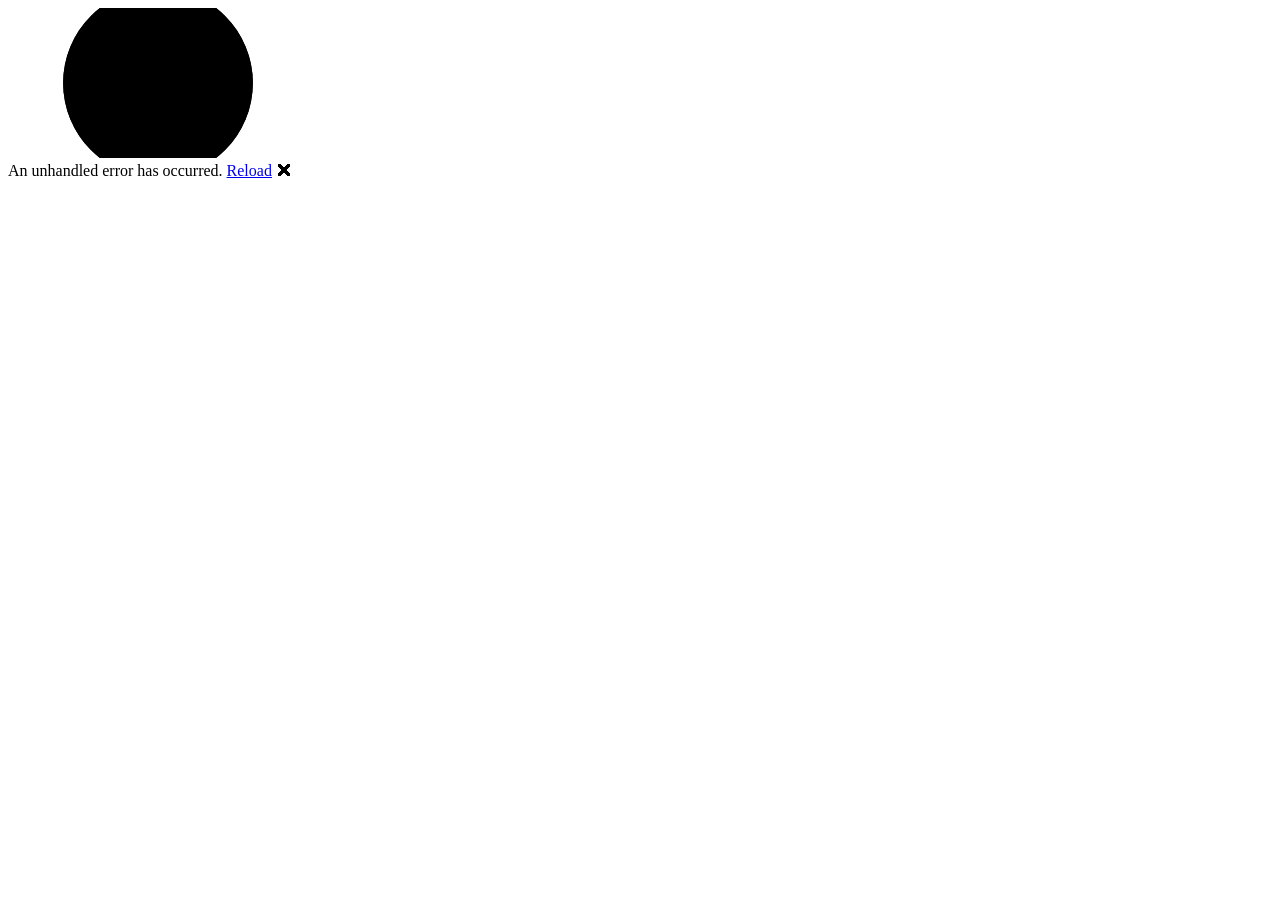
==== wwwroot/index.html @ 51a7ab69 "initial" ====
<!DOCTYPE html>
<html lang="en">

<head>
    <meta charset="utf-8" />
    <meta name="viewport" content="width=device-width, initial-scale=1.0" />
    <title>Piaskownica</title>
    <base href="/" />
    <link rel="preload" id="webassembly" />
    <link rel="stylesheet" href="css/app.css" />
    <link rel="icon" type="image/png" href="favicon.png" />
    <link href="Piaskownica.styles.css" rel="stylesheet" />
    <link href="_content/Komponenty/css/variables.css" rel="stylesheet" />
    <script type="importmap"></script>
    <script src="js/scripts.js"></script>
</head>

<body>
    <div id="app">
        <svg class="loading-progress">
            <circle r="40%" cx="50%" cy="50%" />
            <circle r="40%" cx="50%" cy="50%" />
        </svg>
        <div class="loading-progress-text"></div>
    </div>

    <div id="blazor-error-ui">
        An unhandled error has occurred.
        <a href="." class="reload">Reload</a>
        <span class="dismiss">🗙</span>
    </div>
    <script src="_framework/blazor.webassembly#[.{fingerprint}].js"></script>
</body>

</html>
---- wwwroot/css/app.css ----
/*
    accent: 34E68A
    gray: 8B8D98
    background: FAFAFA
*/

:root, .light, .light-theme {
    --accent-1: #f5f9f6;
    --accent-2: #eef6f0;
    --accent-3: #d9f4e0;
    --accent-4: #c3efd1;
    --accent-5: #ade7bf;
    --accent-6: #93dcac;
    --accent-7: #71cc93;
    --accent-8: #30b970;
    --accent-9: #00cc72;
    --accent-10: #00c165;
    --accent-11: #007d3f;
    --accent-12: #174228;
    --accent-a1: #26d05006;
    --accent-a2: #0fac360d;
    --accent-a3: #03cd3722;
    --accent-a4: #04c94339;
    --accent-a5: #01bc3b4f;
    --accent-a6: #03b23f6a;
    --accent-a7: #00a63e8c;
    --accent-a8: #01aa50cf;
    --accent-a9: #00cc72;
    --accent-a10: #00c165;
    --accent-a11: #007d3f;
    --accent-a12: #002f13e8;
    --accent-contrast: #fff;
    --accent-surface: #ebf5eecc;
    --accent-indicator: #00cc72;
    --accent-track: #00cc72;
}

:root, .light, .light-theme {
    --base-1: #f6f7f8;
    --base-2: #f3f3f5;
    --base-3: #e9eaed;
    --base-4: #e1e1e6;
    --base-5: #d9dae0;
    --base-6: #d1d2d9;
    --base-7: #c5c7cf;
    --base-8: #b1b3bf;
    --base-9: #848691;
    --base-10: #797b86;
    --base-11: #5b5d65;
    --base-12: #1e1f24;
    --base-a1: #2f629505;
    --base-a2: #1b1b5b08;
    --base-a3: #0a184212;
    --base-a4: #0404351a;
    --base-a5: #030a3722;
    --base-a6: #0208322a;
    --base-a7: #050e3337;
    --base-a8: #0209324b;
    --base-a9: #02061d79;
    --base-a10: #00041a84;
    --base-a11: #020511a3;
    --base-a12: #010208e1;
    --base-contrast: #FFFFFF;
    --base-surface: #ffffffcc;
    --base-indicator: #848691;
    --base-track: #848691;
}

/*
    accent: 34E68A
    gray: 8B8D98
    background: 1A1A1A
*/

.dark, .dark-theme {
    --accent-1: #151c17;
    --accent-2: #18211a;
    --accent-3: #183221;
    --accent-4: #143f26;
    --accent-5: #184c2e;
    --accent-6: #1e5a37;
    --accent-7: #256a42;
    --accent-8: #297e4e;
    --accent-9: #34e68a;
    --accent-10: #1ddb80;
    --accent-11: #18d97e;
    --accent-12: #adf3c4;
    --accent-a1: #00c40003;
    --accent-a2: #00fa1b08;
    --accent-a3: #08fd5d1b;
    --accent-a4: #00fb632a;
    --accent-a5: #11fe7638;
    --accent-a6: #28fd8148;
    --accent-a7: #3afd8c5a;
    --accent-a8: #3cfd9070;
    --accent-a9: #37fe97e4;
    --accent-a10: #1eff93d7;
    --accent-a11: #18ff92d5;
    --accent-a12: #b5ffcef2;
    --accent-contrast: #102719;
    --accent-surface: #17281a80;
    --accent-indicator: #34e68a;
    --accent-track: #34e68a;
}

.dark, .dark-theme {
    --base-1: #191a1c;
    --base-2: #202123;
    --base-3: #29292c;
    --base-4: #2e2f33;
    --base-5: #34353a;
    --base-6: #3c3d43;
    --base-7: #484951;
    --base-8: #5f616b;
    --base-9: #6d6e79;
    --base-10: #7a7b86;
    --base-11: #b2b3bd;
    --base-12: #eeeef0;
    --base-a1: #001ac403;
    --base-a2: #a6bdeb0b;
    --base-a3: #d1d1f515;
    --base-a4: #d1dafe1c;
    --base-a5: #d3dafd24;
    --base-a6: #d7ddfe2e;
    --base-a7: #d7dcfc3e;
    --base-a8: #dbe1fd5b;
    --base-a9: #e2e5ff6a;
    --base-a10: #e4e6fd79;
    --base-a11: #eff1ffb6;
    --base-a12: #fcfcfeef;
    --base-contrast: #FFFFFF;
    --base-surface: rgba(0, 0, 0, 0.05);
    --base-indicator: #6d6e79;
    --base-track: #6d6e79;
}

html, body {
    font-family: var(--font-family);
    box-sizing: border-box;
    margin: 0;
    background-color: var(--base-1);
    color: var(--base-12);
}

h1:focus {
    outline: none;
}

a, .btn-link {
    color: #0071c1;
}

.btn-primary {
    color: #fff;
    background-color: #1b6ec2;
    border-color: #1861ac;
}

.btn:focus, .btn:active:focus, .btn-link.nav-link:focus, .form-control:focus, .form-check-input:focus {
    box-shadow: 0 0 0 0.1rem white, 0 0 0 0.25rem #258cfb;
}

.content {
    padding-top: 1.1rem;
}

.validation-message {
    color: red;
}

#blazor-error-ui {
    color-scheme: light only;
    background: lightyellow;
    bottom: 0;
    box-shadow: 0 -1px 2px rgba(0, 0, 0, 0.2);
    box-sizing: border-box;
    display: none;
    left: 0;
    padding: 0.6rem 1.25rem 0.7rem 1.25rem;
    position: fixed;
    width: 100%;
    z-index: 1000;
}

    #blazor-error-ui .dismiss {
        cursor: pointer;
        position: absolute;
        right: 0.75rem;
        top: 0.5rem;
    }

.blazor-error-boundary {
    background: url([data-uri]) no-repeat 1rem/1.8rem, #b32121;
    padding: 1rem 1rem 1rem 3.7rem;
    color: white;
}

    .blazor-error-boundary::after {
        content: "An error has occurred."
    }

.loading-progress {
    position: absolute;
    display: block;
    width: 8rem;
    height: 8rem;
    inset: 20vh 0 auto 0;
    margin: 0 auto 0 auto;
}

    .loading-progress circle {
        fill: none;
        stroke: #e0e0e0;
        stroke-width: 0.6rem;
        transform-origin: 50% 50%;
        transform: rotate(-90deg);
    }

        .loading-progress circle:last-child {
            stroke: #1b6ec2;
            stroke-dasharray: calc(3.141 * var(--blazor-load-percentage, 0%) * 0.8), 500%;
            transition: stroke-dasharray 0.05s ease-in-out;
        }

.loading-progress-text {
    position: absolute;
    text-align: center;
    font-weight: bold;
    inset: calc(20vh + 3.25rem) 0 auto 0.2rem;
}

    .loading-progress-text:after {
        content: var(--blazor-load-percentage-text, "Loading");
    }

code {
    color: #c02d76;
}

.form-floating > .form-control-plaintext::placeholder, .form-floating > .form-control::placeholder {
    color: var(--bs-secondary-color);
    text-align: end;
}

.form-floating > .form-control-plaintext:focus::placeholder, .form-floating > .form-control:focus::placeholder {
    text-align: start;
}
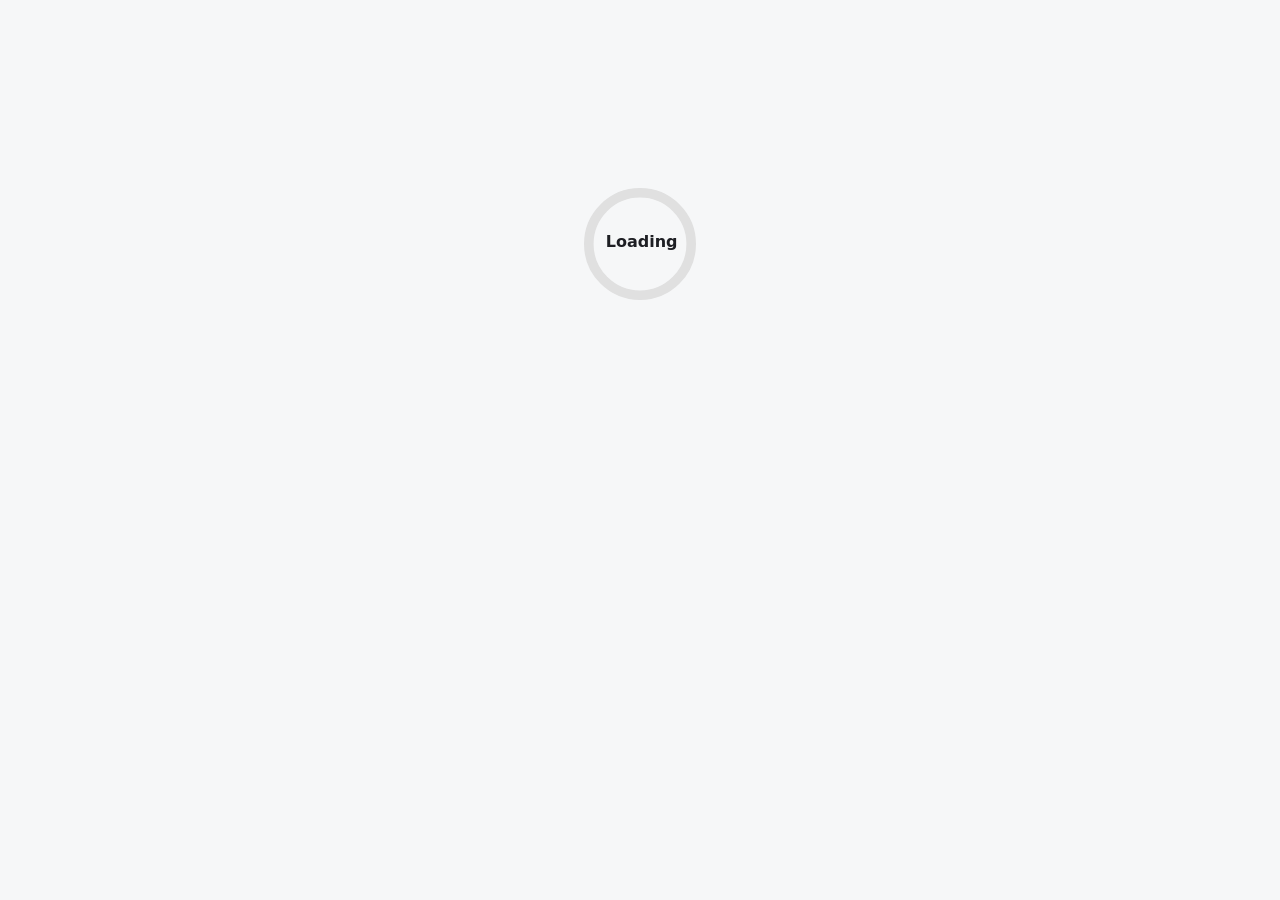
==== commit a82ba644: "modal p1" ====
--- a/wwwroot/index.html
+++ b/wwwroot/index.html
@@ -4,13 +4,13 @@
 <head>
     <meta charset="utf-8" />
     <meta name="viewport" content="width=device-width, initial-scale=1.0" />
-    <title>Piaskownica</title>
+    <title>Komponenty Demos</title>
     <base href="/" />
     <link rel="preload" id="webassembly" />
     <link rel="stylesheet" href="css/app.css" />
     <link rel="icon" type="image/png" href="favicon.png" />
     <link href="Piaskownica.styles.css" rel="stylesheet" />
-    <link href="_content/Komponenty/css/variables.css" rel="stylesheet" />
+    <link href="_content/kaarkadiusz.Komponenty/css/variables.css" rel="stylesheet" />
     <script type="importmap"></script>
     <script src="js/scripts.js"></script>
 </head>
@@ -29,6 +29,8 @@
         <a href="." class="reload">Reload</a>
         <span class="dismiss">🗙</span>
     </div>
+
+
     <script src="_framework/blazor.webassembly#[.{fingerprint}].js"></script>
 </body>
 
--- a/wwwroot/css/app.css
+++ b/wwwroot/css/app.css
@@ -135,7 +135,7 @@
 }
 
 html, body {
-    font-family: var(--font-family);
+    font-family: var(--ka-fontFamily-base);
     box-sizing: border-box;
     margin: 0;
     background-color: var(--base-1);
